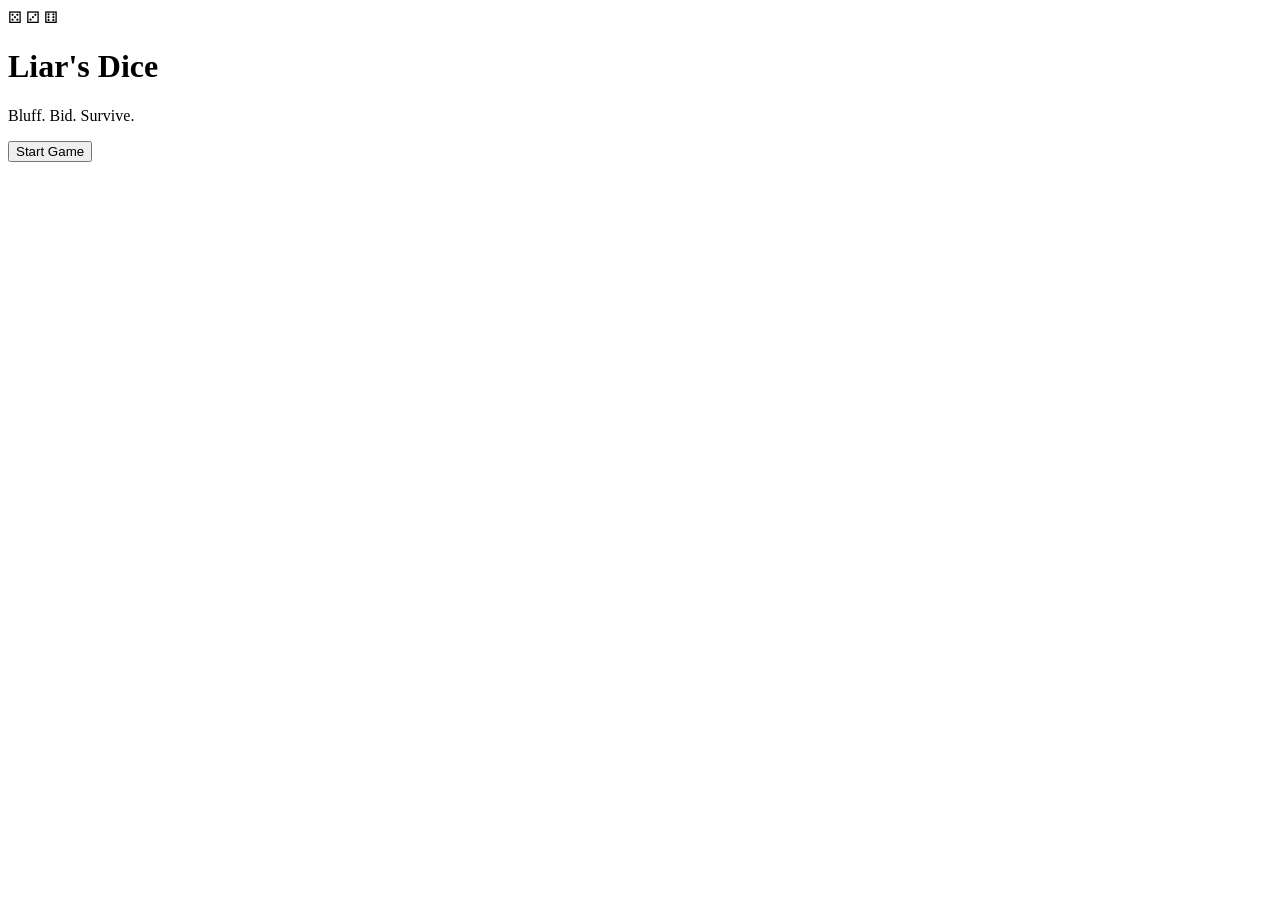
==== source/ui/web/static/index.html @ 0bc474a7 "Choosing which UI to run in main. Basic webUI, server, homepage added." ====
<!DOCTYPE html>
<html lang="en">
<head>
    <meta charset="UTF-8">
    <meta name="viewport" content="width=device-width, initial-scale=1.0">
    <title>Liar's Dice</title>
    <link rel="stylesheet" href="/static/style.css">
</head>
<body>
    <main class="home">
        <div class="brand">
            <div class="dice-row">
                <span class="die">⚄</span>
                <span class="die">⚂</span>
                <span class="die">⚅</span>
            </div>
            <h1>Liar's Dice</h1>
            <p class="tagline">Bluff. Bid. Survive.</p>
        </div>

        <button class="start-btn" id="startBtn">
            Start Game
        </button>

        <p class="hint" id="hint"></p>
    </main>

    <script src="/static/game.js"></script>
</body>
</html>
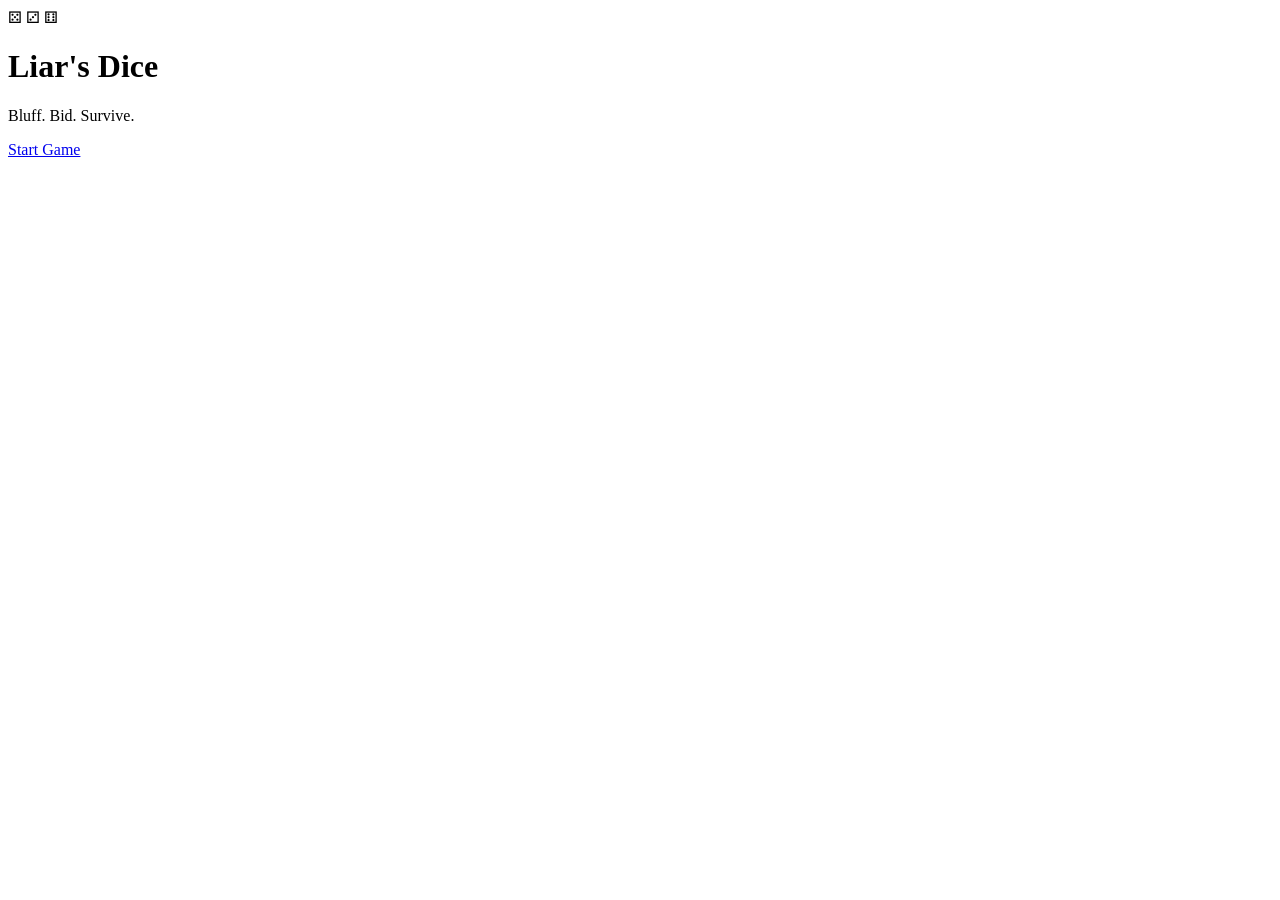
==== commit ba6c645b: "Building frontend, server endpoints, and communication with game by webUI" ====
--- a/source/ui/web/static/index.html
+++ b/source/ui/web/static/index.html
@@ -4,7 +4,9 @@
     <meta charset="UTF-8">
     <meta name="viewport" content="width=device-width, initial-scale=1.0">
     <title>Liar's Dice</title>
-    <link rel="stylesheet" href="/static/style.css">
+    <link rel="stylesheet" href="/static/base.css">
+    <link rel="stylesheet" href="/static/index.css">
+
 </head>
 <body>
     <main class="home">
@@ -18,13 +20,12 @@
             <p class="tagline">Bluff. Bid. Survive.</p>
         </div>
 
-        <button class="start-btn" id="startBtn">
+        <a href="/game" class="btn start-btn" >
             Start Game
-        </button>
+        </a>
 
         <p class="hint" id="hint"></p>
     </main>
 
-    <script src="/static/game.js"></script>
 </body>
 </html>
